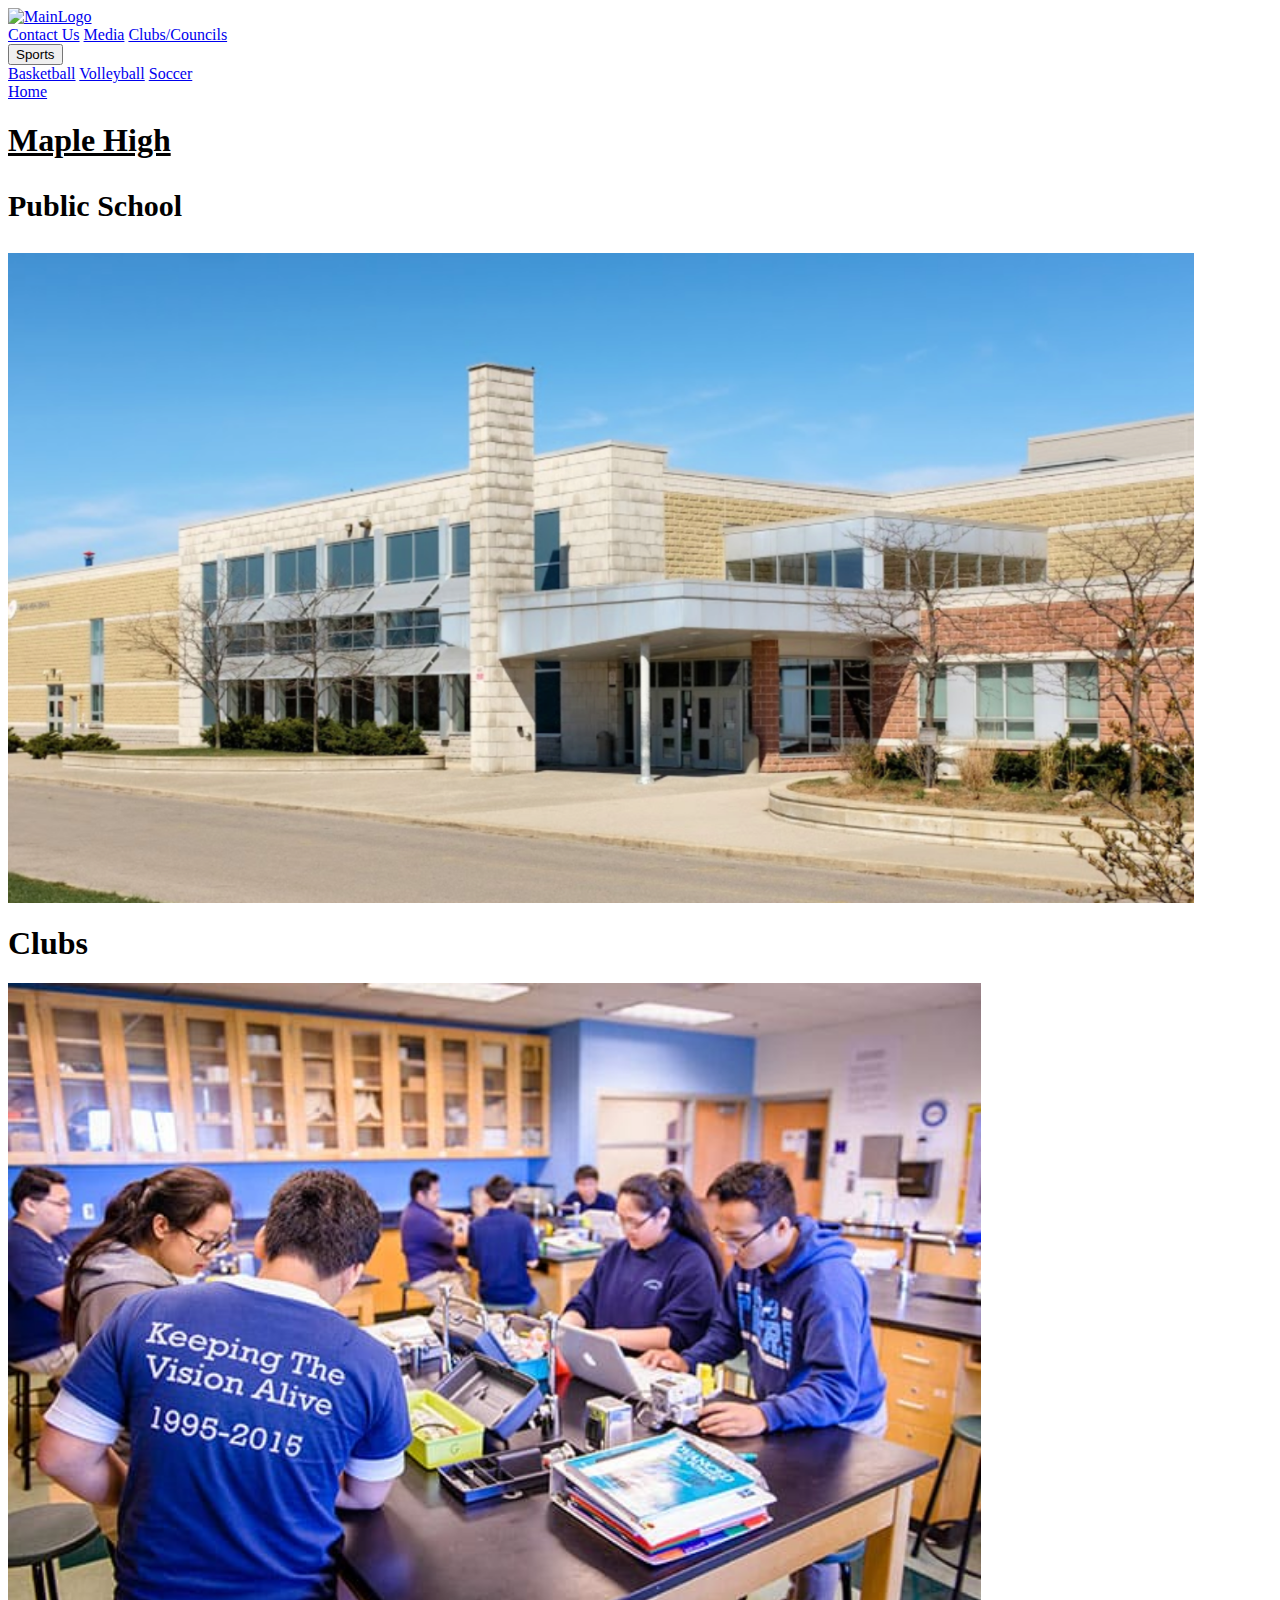
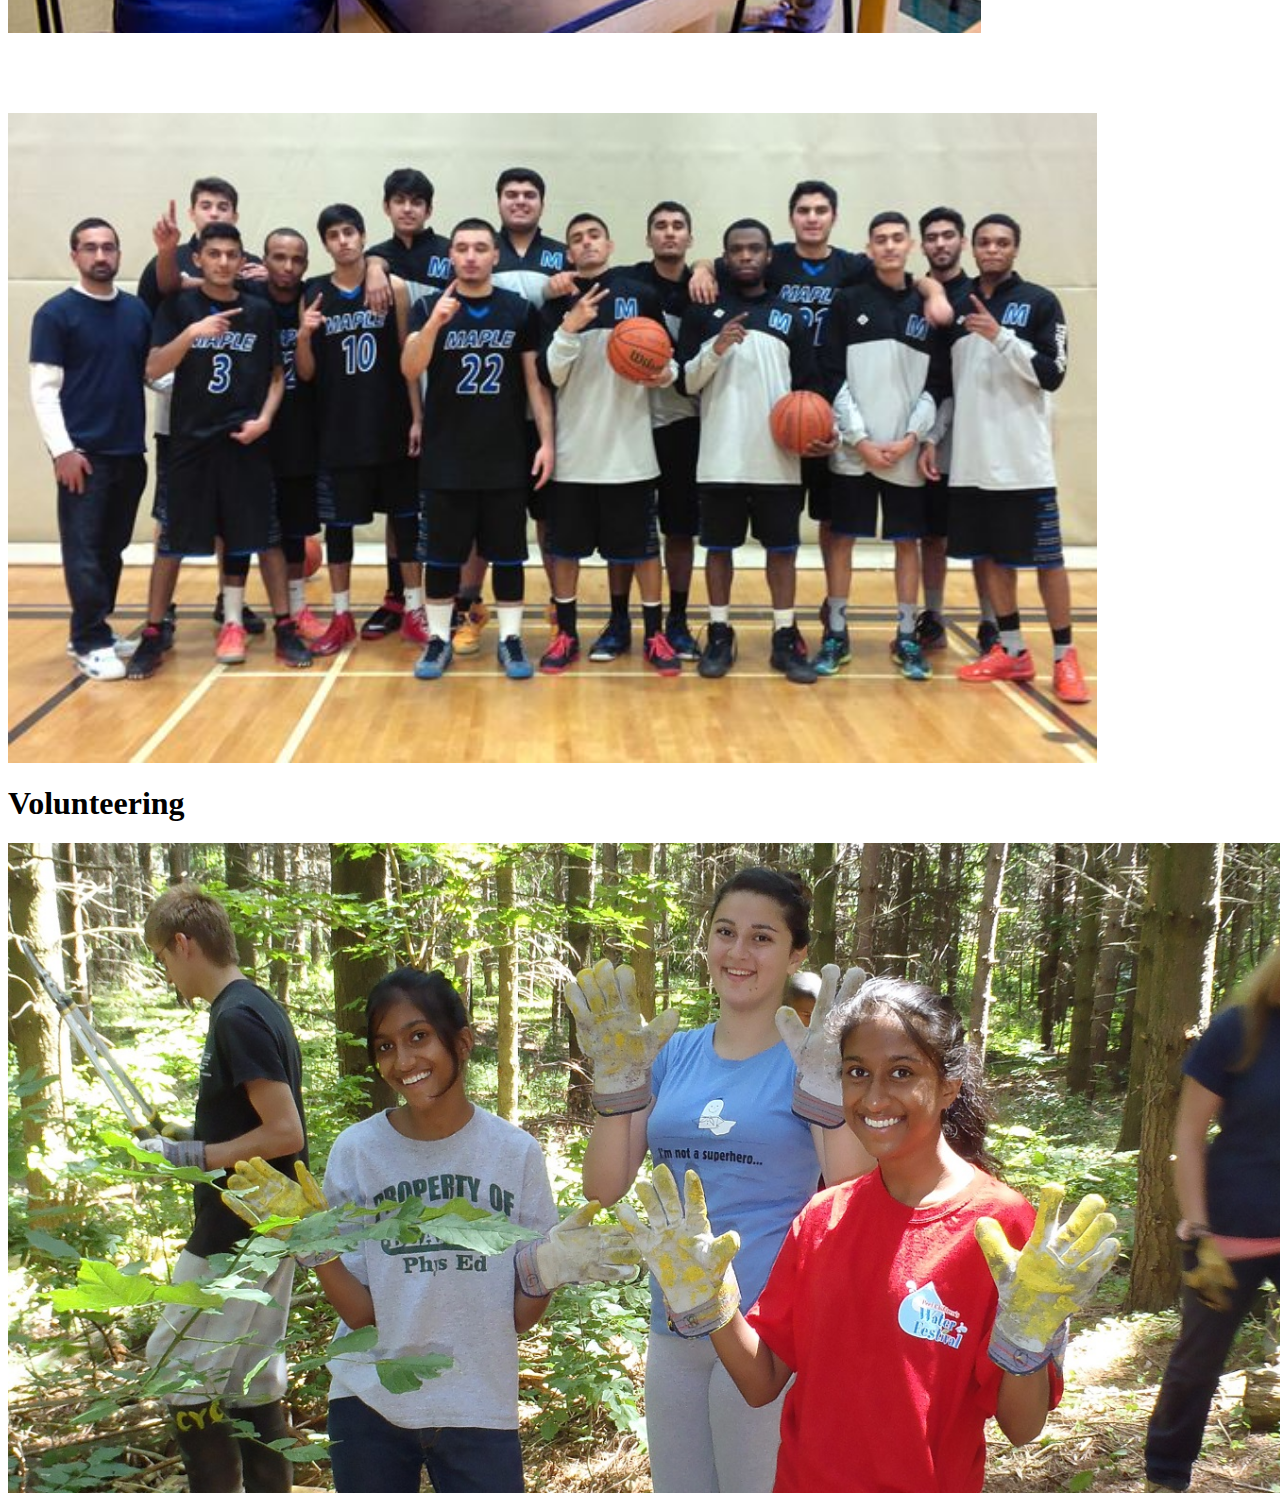
==== index.html @ 4795b82e "Changed location of home page" ====
<html>
<head>
    <link href="style.css" rel="stylesheet">
    <title>MAPLE HIGH SCHOOL</title>
</head>
<body background="../images/grey.jpg">
<a href="http://www.yrdsb.ca/schools/maple.hs/Pages/default.aspx">
	<img src="../images/maplelogo.png" alt ="MainLogo" id="mainlogo">
</a>
<div class="toolbar">
    <a href="contactUs.html">Contact Us</a> 
    <a href="media.html">Media</a>  
    <a href="clubs.html">Clubs/Councils</a>
    <div class="dropdown">
        <button class="dropbtn">Sports</button>
        	<div class="dropdown-content">
            	<a href="basketball.html">Basketball</a>
            	<a href="volleyball.html">Volleyball</a>
            	<a href="soccer.html">Soccer</a>
        	</div>
   	</div>     
    <a href="Home.html">Home</a>
</div>
<div class="slider" >
	<div class="slides">
			<div>		
				<b><u><h1 id = "txt">Maple High</h1></u></b>
				<b><p id="txt" style="font-size:30px; top: 215px; color: black; left: 270px; width: 900px;">Public School</p></b>
				<img src="../Images/school.png" alt="Maple High" style="height: 650px;">
			</div>		
			<div>		
				<b><h1 id = "txt">Clubs</h1></b>
				<img src="../Images/clubs.jpg" alt="Clubs" style="height: 650px;">
			</div>
			<div>		
				<b><h1 id = "txt" style = "color:white;">Sports</h1></b>				
				<img src="../Images/bball.jpg" alt="Sports" style="height: 650px;">
			</div>	
			<div>		
				<b><h1 id ="txt">Volunteering</h1></b>		
				<img src="../Images/volunteer.jpg" alt="Volunteering" style="height: 650px;">
			</div>
	</div>
</div>
</body>
</html>
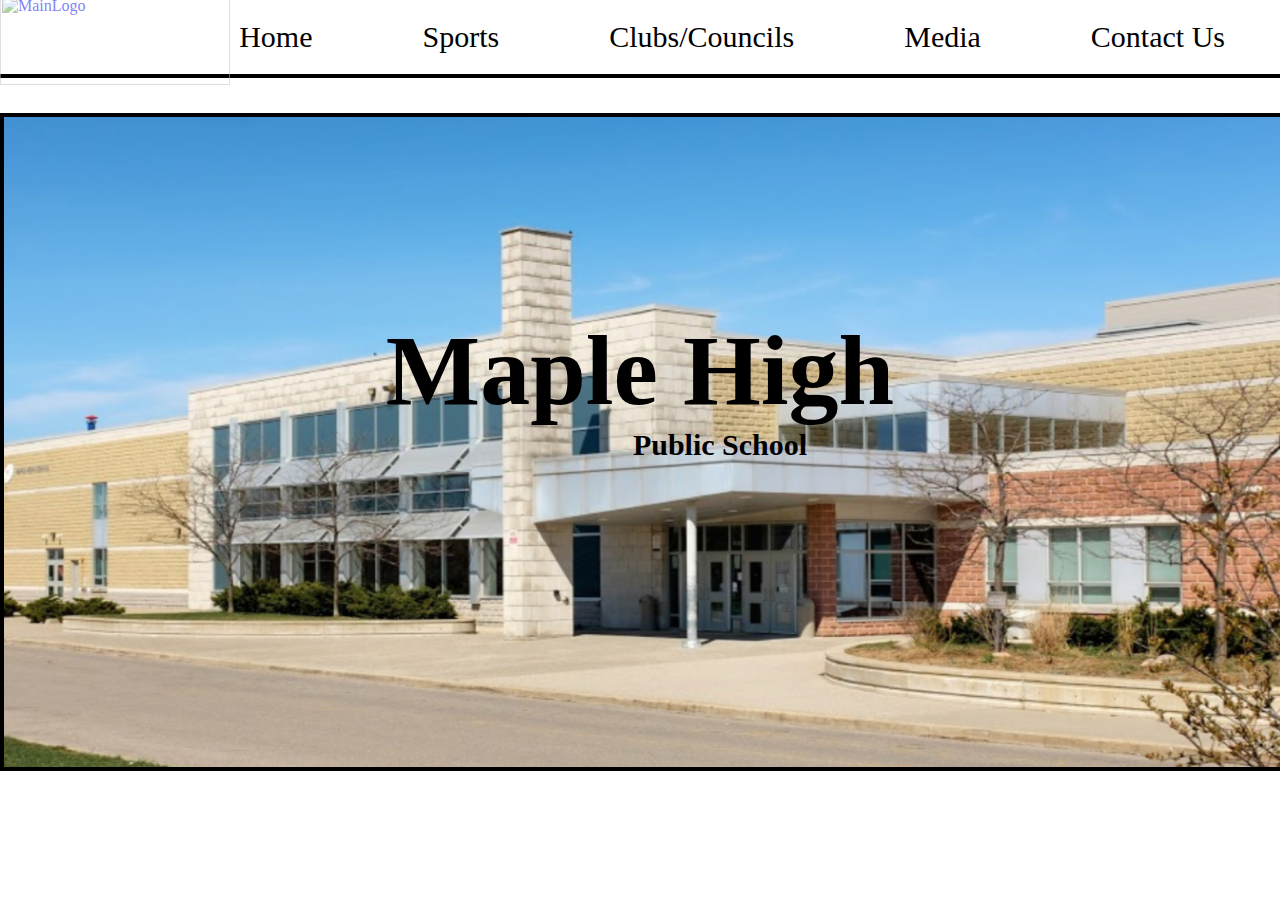
==== commit f5f39a50: "Updated link to style file" ====
--- a/index.html
+++ b/index.html
@@ -1,44 +1,44 @@
 <html>
 <head>
-    <link href="style.css" rel="stylesheet">
+    <link href="Code/style.css" rel="stylesheet">
     <title>MAPLE HIGH SCHOOL</title>
 </head>
-<body background="../images/grey.jpg">
+<body background="images/grey.jpg">
 <a href="http://www.yrdsb.ca/schools/maple.hs/Pages/default.aspx">
-	<img src="../images/maplelogo.png" alt ="MainLogo" id="mainlogo">
+	<img src="images/maplelogo.png" alt ="MainLogo" id="mainlogo">
 </a>
 <div class="toolbar">
-    <a href="contactUs.html">Contact Us</a> 
-    <a href="media.html">Media</a>  
-    <a href="clubs.html">Clubs/Councils</a>
+    <a href="Code/contactUs.html">Contact Us</a> 
+    <a href="Code/media.html">Media</a>  
+    <a href="Code/clubs.html">Clubs/Councils</a>
     <div class="dropdown">
         <button class="dropbtn">Sports</button>
         	<div class="dropdown-content">
-            	<a href="basketball.html">Basketball</a>
-            	<a href="volleyball.html">Volleyball</a>
-            	<a href="soccer.html">Soccer</a>
+            	<a href="Code/basketball.html">Basketball</a>
+            	<a href="Code/volleyball.html">Volleyball</a>
+            	<a href="Code/soccer.html">Soccer</a>
         	</div>
    	</div>     
-    <a href="Home.html">Home</a>
+    <a href="index.html">Home</a>
 </div>
 <div class="slider" >
 	<div class="slides">
 			<div>		
 				<b><u><h1 id = "txt">Maple High</h1></u></b>
 				<b><p id="txt" style="font-size:30px; top: 215px; color: black; left: 270px; width: 900px;">Public School</p></b>
-				<img src="../Images/school.png" alt="Maple High" style="height: 650px;">
+				<img src="Images/school.png" alt="Maple High" style="height: 650px;">
 			</div>		
 			<div>		
 				<b><h1 id = "txt">Clubs</h1></b>
-				<img src="../Images/clubs.jpg" alt="Clubs" style="height: 650px;">
+				<img src="Images/clubs.jpg" alt="Clubs" style="height: 650px;">
 			</div>
 			<div>		
 				<b><h1 id = "txt" style = "color:white;">Sports</h1></b>				
-				<img src="../Images/bball.jpg" alt="Sports" style="height: 650px;">
+				<img src="Images/bball.jpg" alt="Sports" style="height: 650px;">
 			</div>	
 			<div>		
 				<b><h1 id ="txt">Volunteering</h1></b>		
-				<img src="../Images/volunteer.jpg" alt="Volunteering" style="height: 650px;">
+				<img src="Images/volunteer.jpg" alt="Volunteering" style="height: 650px;">
 			</div>
 	</div>
 </div>
--- a/Code/style.css
+++ b/Code/style.css
@@ -0,0 +1,437 @@
+*{
+	margin:0;
+}
+
+.toolbar {
+    overflow: hidden;
+    background-color: white;
+    font-family: Helvetica Neue;   
+    border-bottom: black 4px solid;
+}
+
+.toolbar a {
+    float: right;
+    font-size: 30px;
+    color: black;
+    text-align: center;
+    padding: 20px 55px;
+    text-decoration: none;
+    font-weight: none;
+    opacity: 1;
+}
+.dropdown {
+    float: right;
+    overflow: hidden;
+}
+
+.dropdown .dropbtn {
+    font-size: 30px;    
+    border: none;
+    outline: none;
+    color: black;
+    padding: 20px 55px;
+    background-color: white;
+    font-family: Helvetica Neue;
+    margin: 0;
+    font-weight: none;
+}
+
+.toolbar a:hover, .dropdown:hover .dropbtn {
+    background-color: lavender;
+    text-decoration: underline;
+    opacity:1;
+}
+
+.dropdown-content {
+    display: none;
+    position: absolute;
+    background-color: lavender;
+    width: 175px;
+    left: 473;
+    box-shadow: 0px 5px 40px 0px ;
+    z-index: 1;
+    
+}
+
+.dropdown-content a {
+    float: none;
+    font-size: 16px;
+    color: black;
+    padding: 12px 16px;
+    text-decoration: none;
+    display: block;
+    text-align: left;
+}
+
+.dropdown-content a:hover {
+    background-color: grey;
+    color: black;
+    opacity:1;
+}
+
+.dropdown:hover .dropdown-content {
+    display: block;
+}
+
+#mainlogo{
+    float:left;
+	width: 230px;
+	height: 90px;
+	margin: -5 0 0 0;
+	opacity:1;
+	z-index: 1;
+	position:absolute;
+	opacity:1;
+}
+
+#mainlogo:hover {
+	opacity: 0.5;
+}
+
+#txt{
+	font-size:100px;
+	font-family:Helvetica Neue;
+	top:100px;
+	width:25%;
+	text-align:center;
+	position:absolute;
+	padding-top:100;
+	color:black;
+}
+#txt1{
+	font-size:75px;
+	font-family:Helvetica Neue;
+	top:115px;
+	width:12.5%;
+	text-align:center;
+	position:absolute;
+	padding-top:100;
+}
+.slider{
+	width:100%;
+	overflow:hidden;	
+	position:relative;
+	top:25;
+}
+
+.slides div{
+	width:25%;
+	float:left;
+}
+
+.slides img{
+	margin:0 0 0 0;
+	width:100%;
+	float:left;	
+	border: 4px solid black;
+	z-index:-1;
+}
+
+.slides{
+	overflow:hidden;
+	animation: slider 30s infinite;
+	position:relative;
+	top:10px;
+	width:400%;
+	height:670px;
+	z-index:0;
+}
+	
+@-webkit-keyframes slider{
+	 0%{left:0;}
+	5%{left:0;}
+	10%{left:0;}
+	15%{left:-100%;}
+	20%{left:-100%;}
+	25%{left:-100%;}
+	30%{left:-200%;}
+	35%{left:-200%;}
+	40%{left:-200%;}
+	45%{left:-300%;}
+	50%{left:-300%;}
+	55%{left:-300%;}
+	60%{left:-200%;}
+	65%{left:-200%;}	
+	70%{left:-200%;}
+	75%{left:-100%;}
+	80%{left:-100%;}
+	85%{left:-100%;}
+	90%{left:-0%;}
+	95%{left:-0%;}
+	100%{left:-0%;}
+}	
+
+.slider1{
+	width:100%;
+	overflow:hidden;	
+	position:relative;
+	top:15;
+}
+
+.slides1 div{
+	width:12.5%;
+	float:left;
+}
+
+.slides1 img{
+	margin:-115 0 0 0;
+	width:100%;
+	height: 850px;
+	float:right;	
+	border: 0px solid black;
+	z-index:-1;
+}
+
+.slides1{
+	overflow:hidden;
+	animation: slider1 20s infinite;
+	position:relative;
+	top:15px;
+	width:800%;
+	height:700px;
+	z-index:-1;
+}
+	
+@-webkit-keyframes slider1{
+	 0%{left:0;}
+	6.5%{left:0;}
+	12.5%{left:-100%;}
+	18.75%{left:-100%;}
+	25%{left:-200%;}
+	31.25%{left:-200%;}
+	37.5%{left:-300%;}
+	43.5%{left:-300%;}
+	50%{left:-400%;}
+	56.25%{left:-400%;}
+	62.5%{left:-500%;}
+	68.75%{left:-500%;}
+	75%{left:-600%;}
+	81.25%{left:-600%;}
+	87.5%{left:-700%;}
+	93.75%{left:-700%;}
+	100%{left:0%;}
+}	
+
+#MacBookListB ul{
+	position: absolute;
+	top: 935px;
+	text-align:center;
+	font-size: 30px;
+	margin: -20 0 0 405;
+	list-style-type: none;
+	font-family:Helvetica Neue;
+	font-weight: none;
+}
+
+#MacBookListB h1{
+	position: absolute;
+	top: 845px;
+	text-align:center;
+	font-size: 60px;
+	margin: -20 0 0 550;
+	list-style-type: none;
+	font-family:Helvetica Neue;
+	font-weight: none;
+}
+
+#MacBookListP ul{
+	position: absolute;
+	top: 1345px;
+	width:1300px;
+	text-align:center;
+	font-size: 30px;
+	margin: -20 0 0 25;
+	list-style-type: none;
+	font-family:Helvetica Neue;
+	font-weight: none;
+}
+
+#MacBookListP h1{
+	position: absolute;
+	top: 1255px;
+	text-align:center;
+	font-size: 60px;
+	margin: -20 0 0 550;
+	list-style-type: none;
+	font-family:Helvetica Neue;
+	font-weight: none;
+}
+
+#MacBookListDK ul{
+	position: absolute;
+	top: 1755px;
+	text-align:center;
+	font-size: 30px;
+	margin: -20 0 0 405;
+	list-style-type: none;
+	font-family:Helvetica Neue;
+	font-weight: none;
+}
+
+#MacBookListDK h1{
+	position: absolute;
+	top: 1660px;
+	text-align:center;
+	font-size: 60px;
+	margin: -20 0 0 550;
+	list-style-type: none;
+	font-family:Helvetica Neue;
+	font-weight: none;
+}
+
+#MacBookListOS ul{
+	position: absolute;
+	top: 2135px;
+	width: 1300px;
+	text-align:center;
+	font-size: 30px;
+	margin: -20 0 0 25;
+	list-style-type: none;
+	font-family:Helvetica Neue;
+	font-weight: none;
+}
+
+#MacBookListOS h1{
+	position: absolute;
+	top: 2050px;
+	text-align:center;
+	font-size: 60px;
+	margin: -20 0 0 550;
+	list-style-type: none;
+	font-family:Helvetica Neue;
+	font-weight: none;
+}
+
+#background{
+	top:810px;
+	width: 1440;
+	height:820px;
+	position:absolute;
+	z-index: -2;
+}
+
+#batterybtn a{
+	color:grey; 
+	font-size:30px; 
+	position:absolute;
+	top: 96px;
+	margin: 0 0 5 400;
+	text-decoration: none;
+}
+
+#displaybtn a{
+	font-family:Helvetica Neue; 
+	color:grey; font-size:30px; 
+	position:absolute;
+	top: 96px;
+	margin: 0 0 5 970;
+	text-decoration: none;
+}
+
+#displaybtn a:hover, #batterybtn a:hover{
+	color:black;
+}
+
+#evolutiontable {
+    font-family: arial, sans-serif;
+    border-collapse: collapse;
+    width: 100%;
+    position:relative;
+}
+
+#evolutiontable td, th {
+    border: none;
+    text-align: left;
+    padding: 19px;
+}
+
+#evolutiontable tr:nth-child(even) {
+    background-color: lightgrey;
+}
+
+#competitorslist ol{
+	position: absolute;
+	top: 830px;
+	text-align:left;
+	font-size: 30px;
+	margin: -20 0 0 80;
+	font-family:Helvetica Neue;
+	font-weight: bold;
+}
+
+#microsoftlist{
+	list-style: none;
+	width:1100px;
+	text-align: center;
+	margin: 510 0 0 0;
+	position: relative;
+}
+
+#DellList{
+	list-style: none;
+	width:1100px;
+	text-align: center;
+	margin: 600 0 0 0;
+	position: relative;
+}
+
+#lenovolist{
+	list-style: none;
+	width:1100px;
+	text-align: center;
+	margin: 750 0 0 0;
+	position: relative;
+}
+#microsoftbtn a{
+	font-family:Helvetica Neue; 
+	color:grey; 
+	font-size:30px; 
+	position:absolute;
+	top: 96px;
+	margin: 0 0 5 575;
+	text-decoration: none;
+}
+
+#Dellbtn a{
+	font-family:Helvetica Neue; 
+	color:grey; 
+	font-size:30px; 
+	position:absolute;
+	top: 96px;
+	margin: 0 0 5 925;
+	text-decoration: none;
+}
+
+#Lenovobtn a{
+	font-family:Helvetica Neue; 
+	color:grey; 
+	font-size:30px; 
+	position:absolute;
+	top: 96px;
+	margin: 0 0 5 1225;
+	text-decoration: none;
+}
+
+#microsoftbtn a:hover, #Lenovobtn a:hover, #Dellbtn a:hover{
+	color:black;
+}
+
+#buynowtable {
+    font-family: arial, sans-serif;
+    border-collapse: collapse;
+    width: 100%;
+    position:absolute;
+    top: 230px;
+    height:575px;
+    z-index: -1;
+}
+
+#buynowtable td, th {
+    text-align: left;
+    padding: 19px;
+}
+
+#buynowtable tr:nth-child(even) {
+    background-color: lightgrey;
+}
+	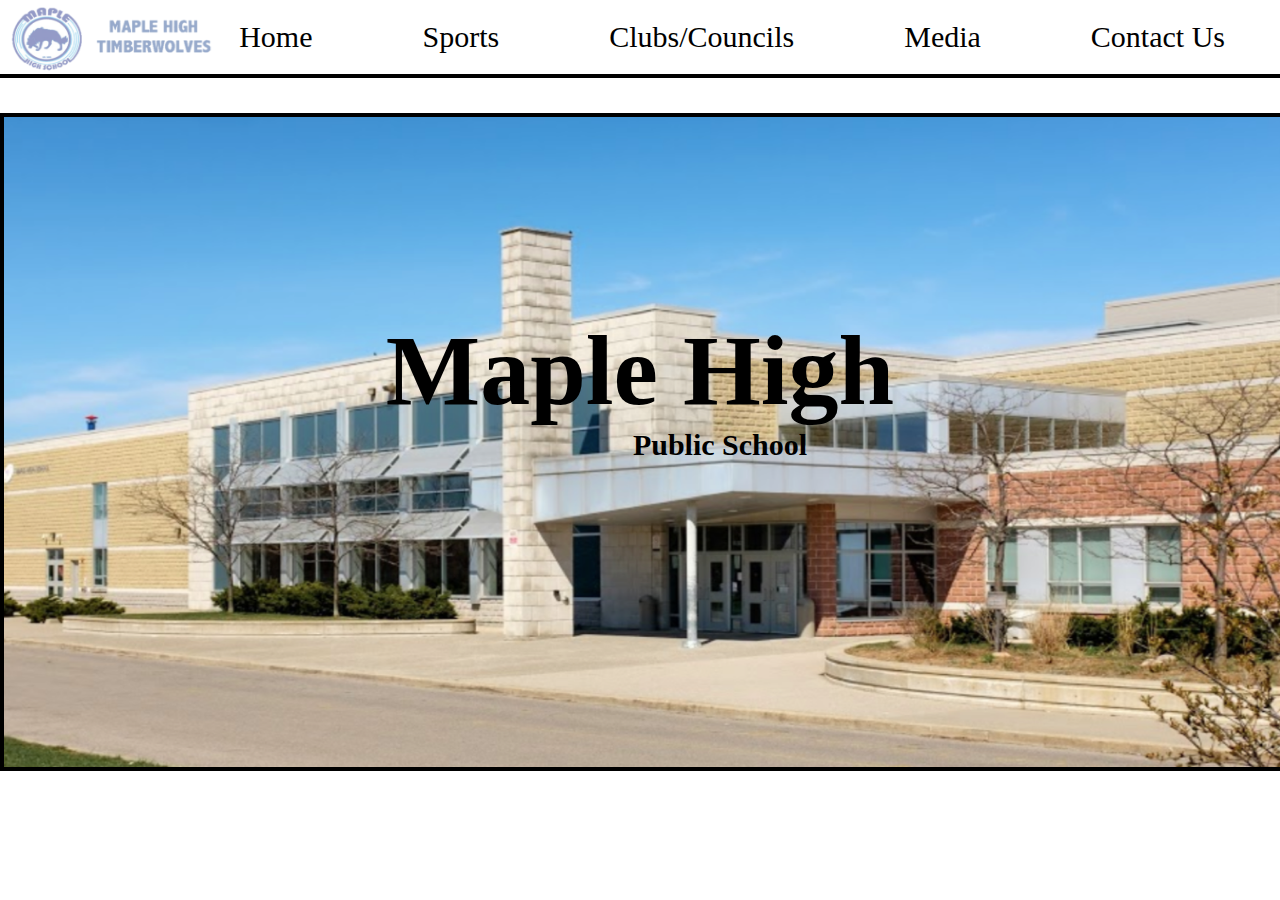
==== commit 36d0516d: "Logo Path Issue fixed" ====
--- a/index.html
+++ b/index.html
@@ -5,7 +5,7 @@
 </head>
 <body background="images/grey.jpg">
 <a href="http://www.yrdsb.ca/schools/maple.hs/Pages/default.aspx">
-	<img src="images/maplelogo.png" alt ="MainLogo" id="mainlogo">
+	<img src="Images/mapleLogo.png" alt ="MainLogo" id="mainlogo">
 </a>
 <div class="toolbar">
     <a href="Code/contactUs.html">Contact Us</a> 
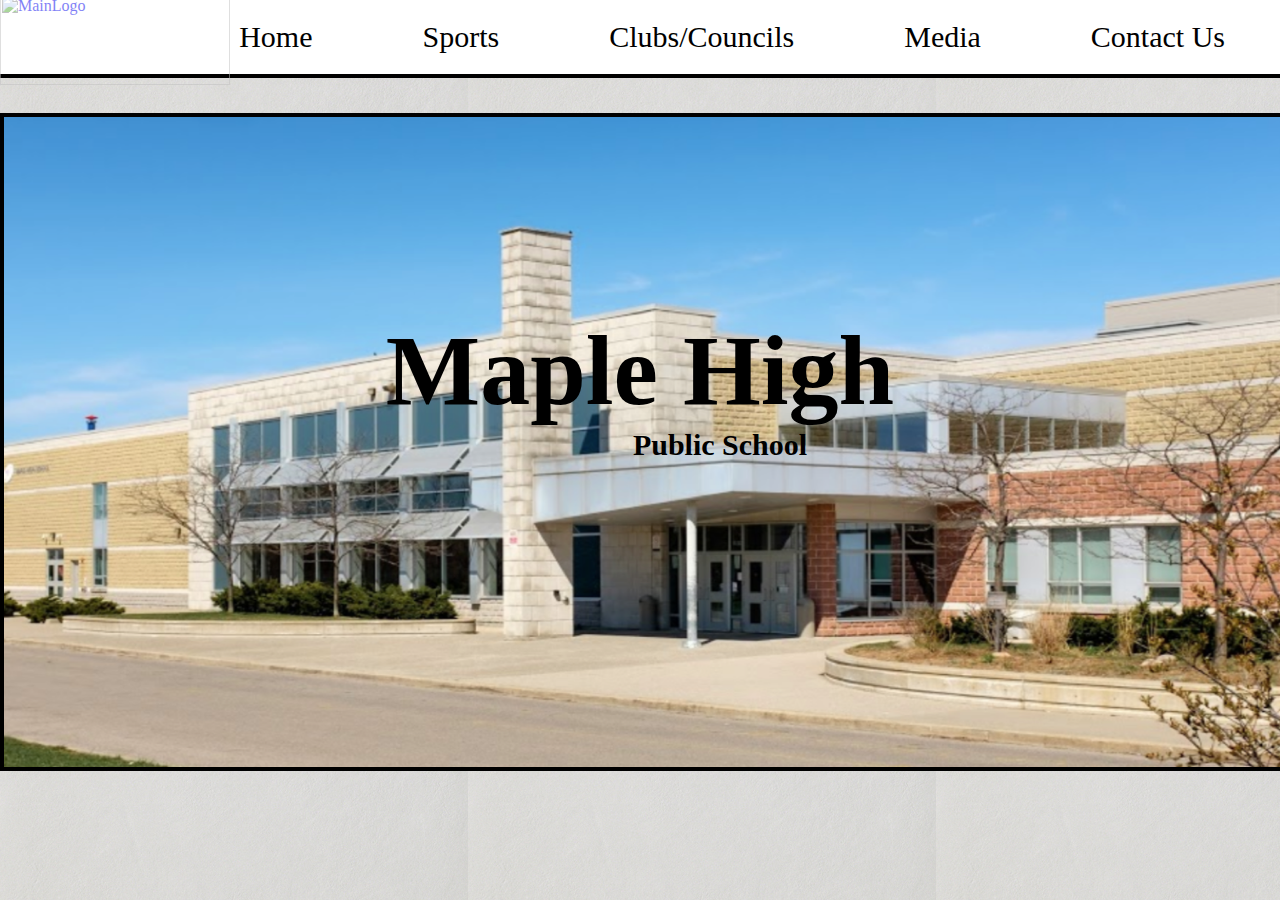
==== commit a90fa3bb: "Fixed Issue with Paths in all files" ====
--- a/index.html
+++ b/index.html
@@ -3,9 +3,9 @@
     <link href="Code/style.css" rel="stylesheet">
     <title>MAPLE HIGH SCHOOL</title>
 </head>
-<body background="images/grey.jpg">
+<body background="Images/grey.jpg">
 <a href="http://www.yrdsb.ca/schools/maple.hs/Pages/default.aspx">
-	<img src="Images/mapleLogo.png" alt ="MainLogo" id="mainlogo">
+	<img src="Images/maplelogo.png" alt ="MainLogo" id="mainlogo">
 </a>
 <div class="toolbar">
     <a href="Code/contactUs.html">Contact Us</a> 
